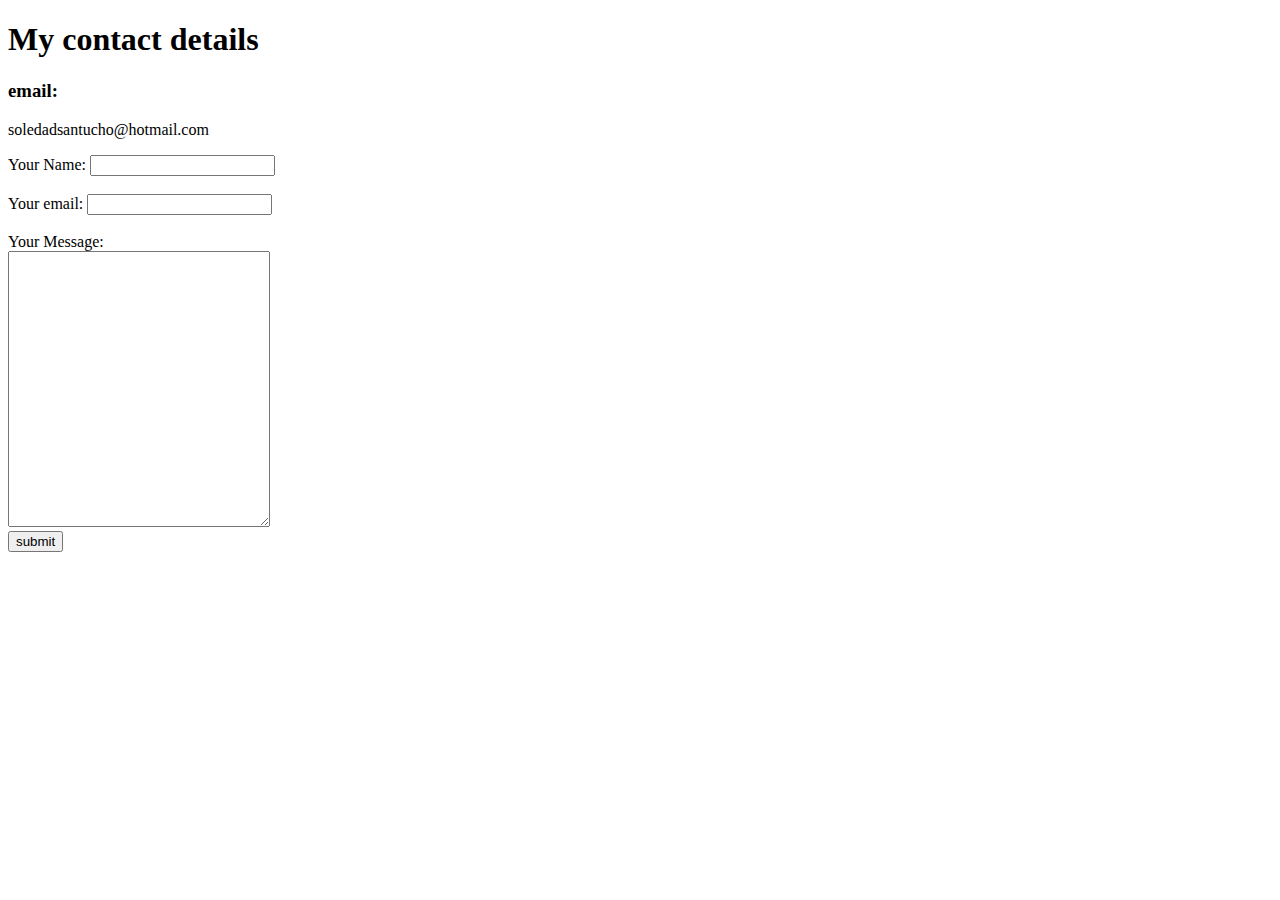
==== contactMe.html @ 1ae699d0 "add inicial cv website files" ====
<!DOCTYPE html>
<html lang="en" dir="ltr">
  <head>
    <meta charset="utf-8">
    <title>Contact Me</title>
  </head>
  <body>
    <!-- <img src="images/workInProgress.jpeg" alt=""> -->
    <h1>My contact details</h1>
    <h3>email:</h3> <p> soledadsantucho@hotmail.com </p>
    <form action="mailto:soledadsantucho@hotmail.com" method="post" enctype="text/plain">
      <label for="">Your Name:</label>
      <input type="text" name="yourName" value=""><br>
      <br>
      <label for="">Your email:</label>
      <input type="email" name="yourEmail" value=""><br>
      <br>
      <label for="">Your Message:</label><br>
      <textarea name="yourMessage" rows="18" cols="30"></textarea><br>
      <input type="submit" name="submitButton" value="submit">

    </form>
  </body>
</html>
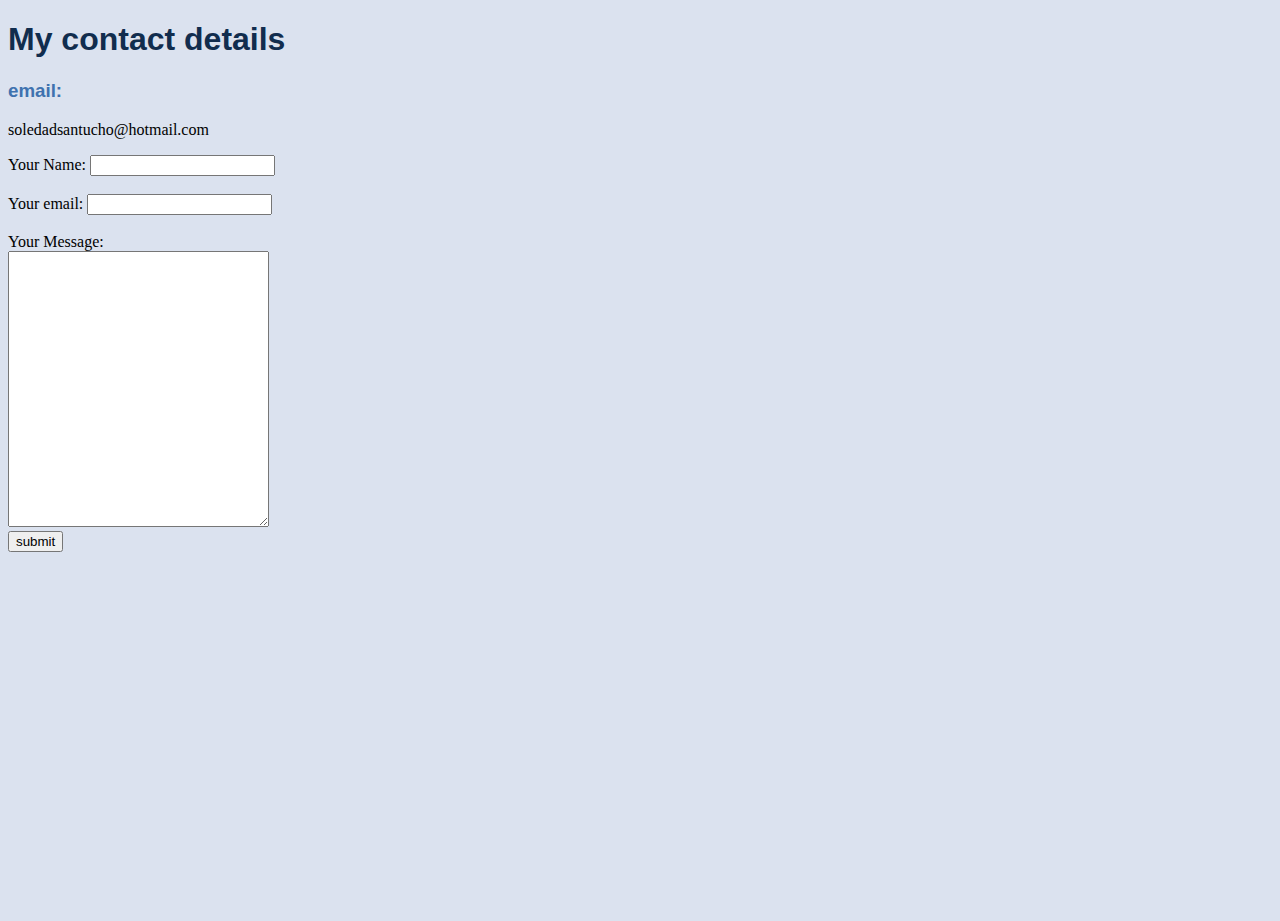
==== commit 85bf6781: "ccs" ====
--- a/contactMe.html
+++ b/contactMe.html
@@ -3,6 +3,7 @@
   <head>
     <meta charset="utf-8">
     <title>Contact Me</title>
+    <link rel="stylesheet" href="css/styles.css">
   </head>
   <body>
     <!-- <img src="images/workInProgress.jpeg" alt=""> -->
--- a/css/styles.css
+++ b/css/styles.css
@@ -0,0 +1,52 @@
+/************* TAG SELECTOR *************/
+body, html {
+  background-color: #DBE2EF;
+  height: 100%;
+}
+
+hr {
+  background-color: inherit;
+  border-style: none;
+  border-top-style: dotted;
+  border-color: black;
+  border-width: 5px;
+  width: 5%;
+}
+
+h1 {
+  color: #112D4E;
+  font-family: Verdana, Helvetica, sans-serif;
+}
+
+h3 {
+  color: #3F72AF;
+  font-family: Verdana, Helvetica, sans-serif;
+}
+
+/************* CLASS SELECTOR *************/
+/* es posible tener many class osea que varios elementos contengan la misma class name y aplicarle el css */
+/* es posible que un elemento tenga 2 clases: img class = "color circulo" y eso puede especificarse por separado.
+con un css .color y otro a parte .circulo => cuando va a aplicar junta los dos */
+/*
+.nameClass { color: white;}
+*/
+.profileImage:hover {
+  background-color: gold;
+}
+
+
+
+/************* ID SELECTOR *************/
+/* 1 posible id en la solucion - no puedo tener 2 ids iguales. Son mas especificos que los tags y class*/
+/*
+#idName { color: white;}
+*/
+#workInProgress {
+  /* Full height */
+  height: 100%;
+
+  /* Center and scale the image nicely */
+  background-position: center;
+  background-repeat: no-repeat;
+  background-size: cover;
+}
